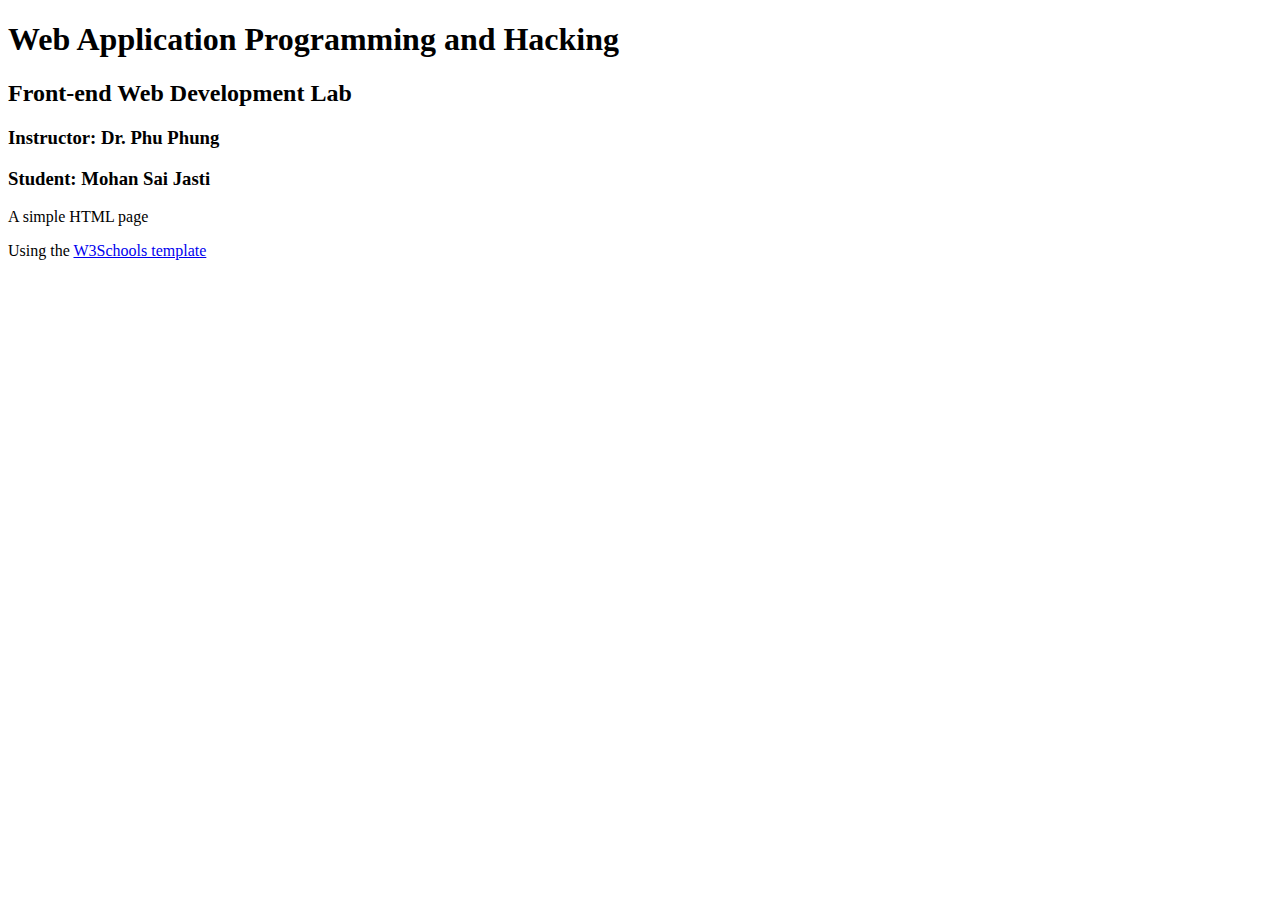
==== waph.html @ 5cae9a01 "Created waph.html" ====
<!DOCTYPE html>
<html>
<head>
	<meta charset="utf-8">
	<title>WAPH-Mohan Sai Jasti</title>
</head>
<body>
	<div class="container wrapper">
		<div id="top">
			<h1>Web Application Programming and Hacking</h1>
			<h2>Front-end Web Development Lab</h2>
			<h3>Instructor: Dr. Phu Phung</h3>
		</div>
		<div id="menubar">
			<h3>Student: Mohan Sai Jasti</h3>
    </div>
    <div id="main">
				<p>A simple HTML page </p>
				Using the <a href="https://www.w3schools.com/html"> W3Schools template</a>
    </div>
  </div>
</body>
</html>
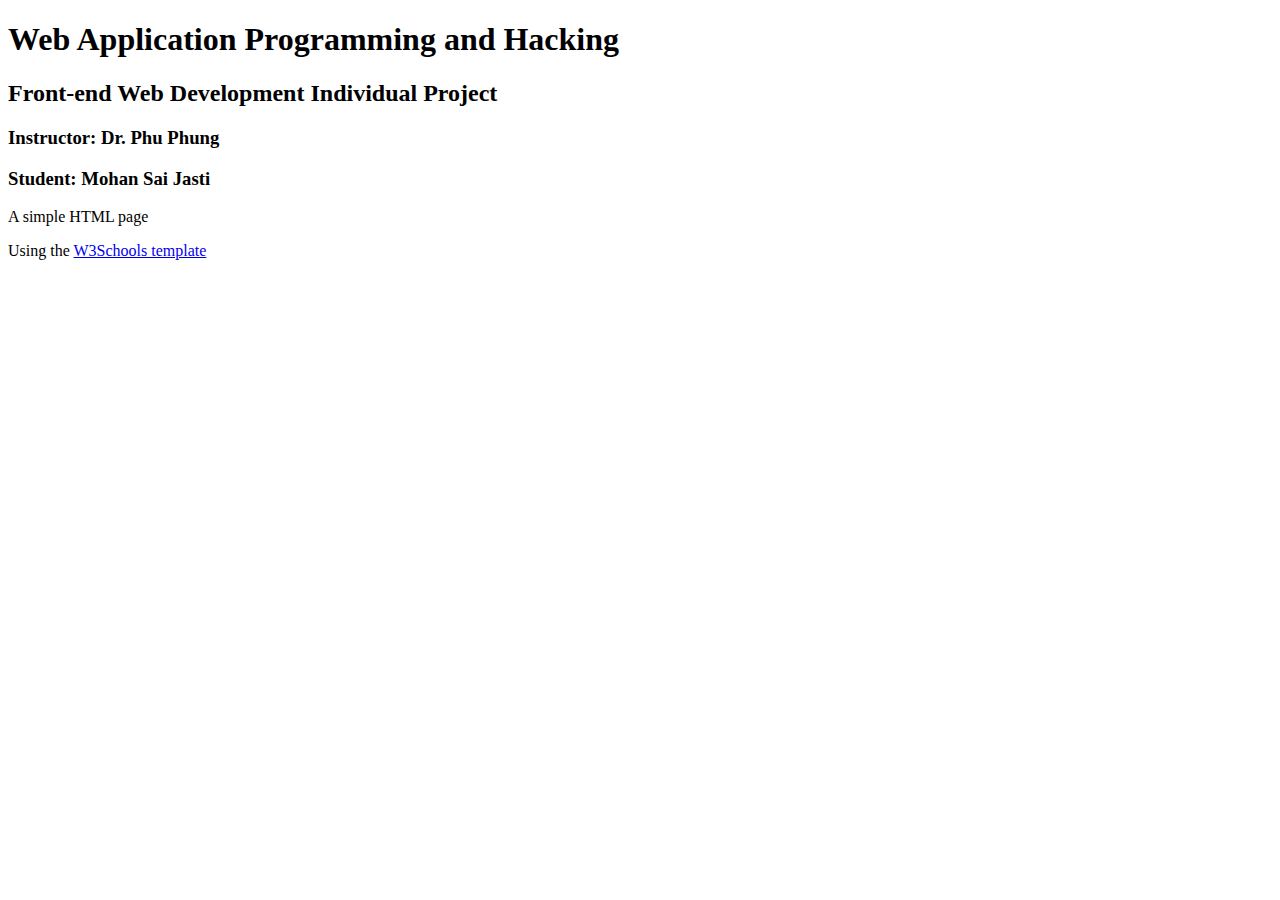
==== commit 3edcb87d: "Updated waph.html" ====
--- a/waph.html
+++ b/waph.html
@@ -8,7 +8,7 @@
 	<div class="container wrapper">
 		<div id="top">
 			<h1>Web Application Programming and Hacking</h1>
-			<h2>Front-end Web Development Lab</h2>
+			<h2>Front-end Web Development Individual Project</h2>
 			<h3>Instructor: Dr. Phu Phung</h3>
 		</div>
 		<div id="menubar">
